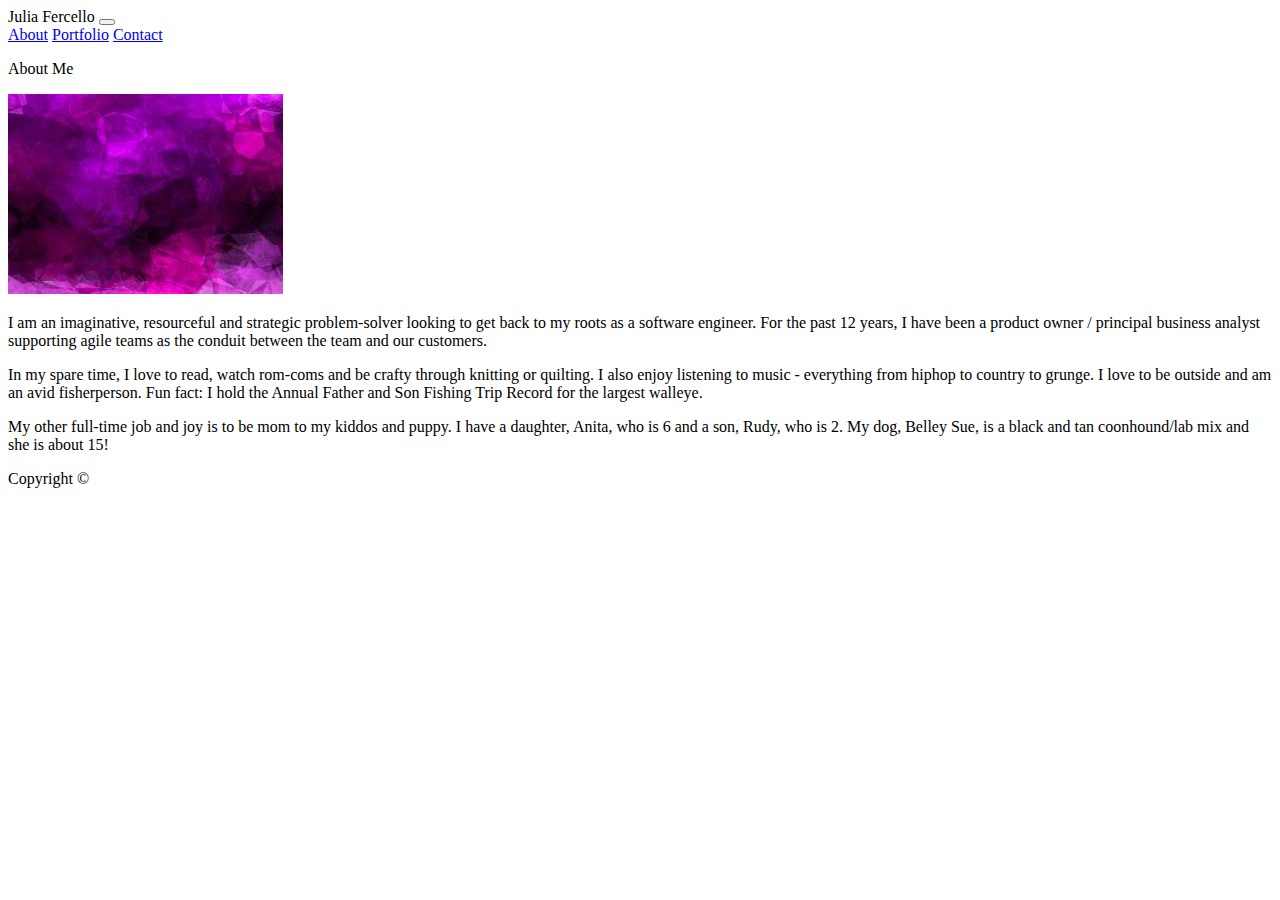
==== index.html @ 5b9e34c6 "first draft" ====
<!doctype html>
<html lang="en">

<head>
    <!-- Required meta tags -->
    <meta charset="utf-8">
    <meta name="viewport" content="width=device-width, initial-scale=1, shrink-to-fit=no">

    <!-- Bootstrap CSS -->
    <link rel="stylesheet" href="https://stackpath.bootstrapcdn.com/bootstrap/4.2.1/css/bootstrap.min.css" integrity="sha384-GJzZqFGwb1QTTN6wy59ffF1BuGJpLSa9DkKMp0DgiMDm4iYMj70gZWKYbI706tWS"
        crossorigin="anonymous">
    <title>About Me</title>
</head>

<body>
    <nav class="navbar navbar-expand-lg navbar-dark bg-info">
        <span class="navbar-brand h1">Julia Fercello</span>
        <button class="navbar-toggler" type="button" data-toggle="collapse" data-target="#navbarNavAltMarkup"
            aria-controls="navbarNavAltMarkup" aria-expanded="false" aria-label="Toggle navigation">
            <span class="navbar-toggler-icon"></span>
        </button>
        <div class="collapse navbar-collapse justify-content-end" id="navbarNavAltMarkup">
            <div class="navbar-nav">
                <a class="nav-item nav-link active" href="index.html">About</a>
                <a class="nav-item nav-link" href="portfolio.html">Portfolio</a>
                <a class="nav-item nav-link " href="contact.html">Contact</a>
            </div>
        </div>
    </nav>

    <div class="container">
        <div class="row">
            <div class="col-sm-12">
                <p class="h2 mt-3">About Me</p>
            </div>
        </div>
        <div class="row">
            <div class="col-sm-12">
                <img src="images/PlaceholderProfile.jpg" class="rounded float-left mr-4 mb-4 img-fluid" alt="Profile Picture">
                <p class="lead">I am an imaginative, resourceful and strategic problem-solver looking to get back to my
                    roots as a
                    software engineer.
                    For the past 12 years, I have been a product owner / principal business analyst supporting
                    agile teams as the conduit between the team and our customers.</p>
                <p class="lead">In my spare time, I love to read, watch rom-coms and be crafty through knitting or
                    quilting. I also
                    enjoy listening to music - everything from hiphop to country to grunge. I love to be outside and am
                    an avid fisherperson. Fun fact: I hold the
                    Annual Father and Son Fishing Trip Record for the largest walleye. </p>
                <p class="lead">My other full-time job and joy is to be mom to my
                    kiddos and puppy. I have a daughter, Anita, who is 6 and a son, Rudy, who is 2. My dog, Belley Sue,
                    is a black and tan coonhound/lab mix and she is about 15!</p>
            </div>
        </div>
    </div>

    <footer class="py-3 text-center bg-light">
        <div class="container">
            <span class="text-muted">Copyright &#169;</span>
        </div>
    </footer>

    <!-- Optional JavaScript -->
    <!-- jQuery first, then Popper.js, then Bootstrap JS -->
    <script src="https://code.jquery.com/jquery-3.3.1.slim.min.js" integrity="sha384-q8i/X+965DzO0rT7abK41JStQIAqVgRVzpbzo5smXKp4YfRvH+8abtTE1Pi6jizo"
        crossorigin="anonymous"></script>
    <script src="https://cdnjs.cloudflare.com/ajax/libs/popper.js/1.14.6/umd/popper.min.js" integrity="sha384-wHAiFfRlMFy6i5SRaxvfOCifBUQy1xHdJ/yoi7FRNXMRBu5WHdZYu1hA6ZOblgut"
        crossorigin="anonymous"></script>
    <script src="https://stackpath.bootstrapcdn.com/bootstrap/4.2.1/js/bootstrap.min.js" integrity="sha384-B0UglyR+jN6CkvvICOB2joaf5I4l3gm9GU6Hc1og6Ls7i6U/mkkaduKaBhlAXv9k"
        crossorigin="anonymous"></script>
</body>

</html>
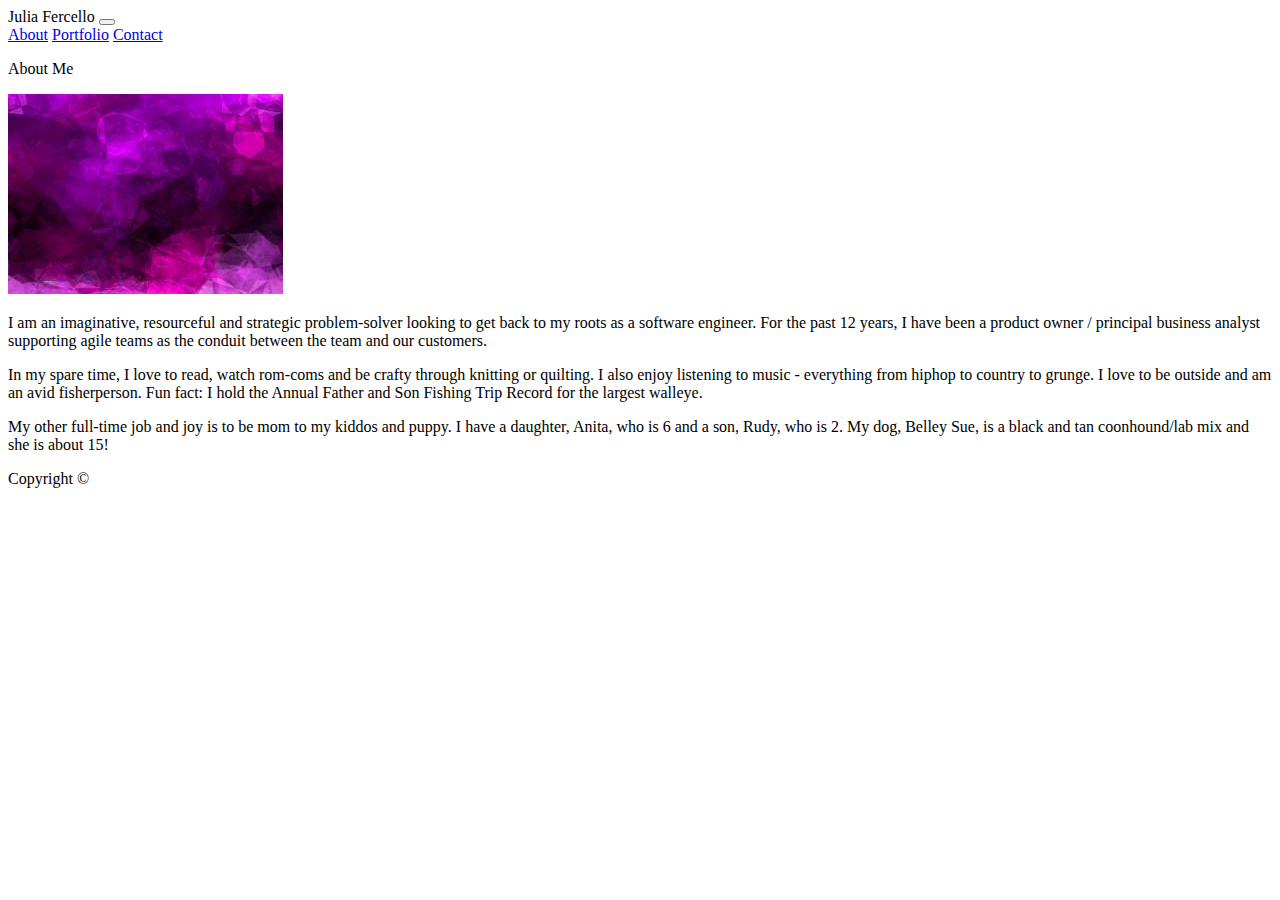
==== commit 2baf6e84: "first draft of portfolio page and other minor changes" ====
--- a/index.html
+++ b/index.html
@@ -28,26 +28,26 @@
         </div>
     </nav>
 
-    <div class="container">
+    <div class="container border rounded my-3">
         <div class="row">
             <div class="col-sm-12">
-                <p class="h2 mt-3">About Me</p>
+                <p class="h2 mt-3 p-3 border-bottom">About Me</p>
             </div>
         </div>
         <div class="row">
             <div class="col-sm-12">
-                <img src="images/PlaceholderProfile.jpg" class="rounded float-left mr-4 mb-4 img-fluid" alt="Profile Picture">
-                <p class="lead">I am an imaginative, resourceful and strategic problem-solver looking to get back to my
+                <img src="images/PlaceholderProfile.jpg" class="rounded float-left mx-3 mt-3 img-fluid" alt="Profile Picture">
+                <p class="lead mt-3 mx-3">I am an imaginative, resourceful and strategic problem-solver looking to get back to my
                     roots as a
                     software engineer.
                     For the past 12 years, I have been a product owner / principal business analyst supporting
                     agile teams as the conduit between the team and our customers.</p>
-                <p class="lead">In my spare time, I love to read, watch rom-coms and be crafty through knitting or
+                <p class="lead mx-3">In my spare time, I love to read, watch rom-coms and be crafty through knitting or
                     quilting. I also
                     enjoy listening to music - everything from hiphop to country to grunge. I love to be outside and am
                     an avid fisherperson. Fun fact: I hold the
                     Annual Father and Son Fishing Trip Record for the largest walleye. </p>
-                <p class="lead">My other full-time job and joy is to be mom to my
+                <p class="lead mx-3">My other full-time job and joy is to be mom to my
                     kiddos and puppy. I have a daughter, Anita, who is 6 and a son, Rudy, who is 2. My dog, Belley Sue,
                     is a black and tan coonhound/lab mix and she is about 15!</p>
             </div>
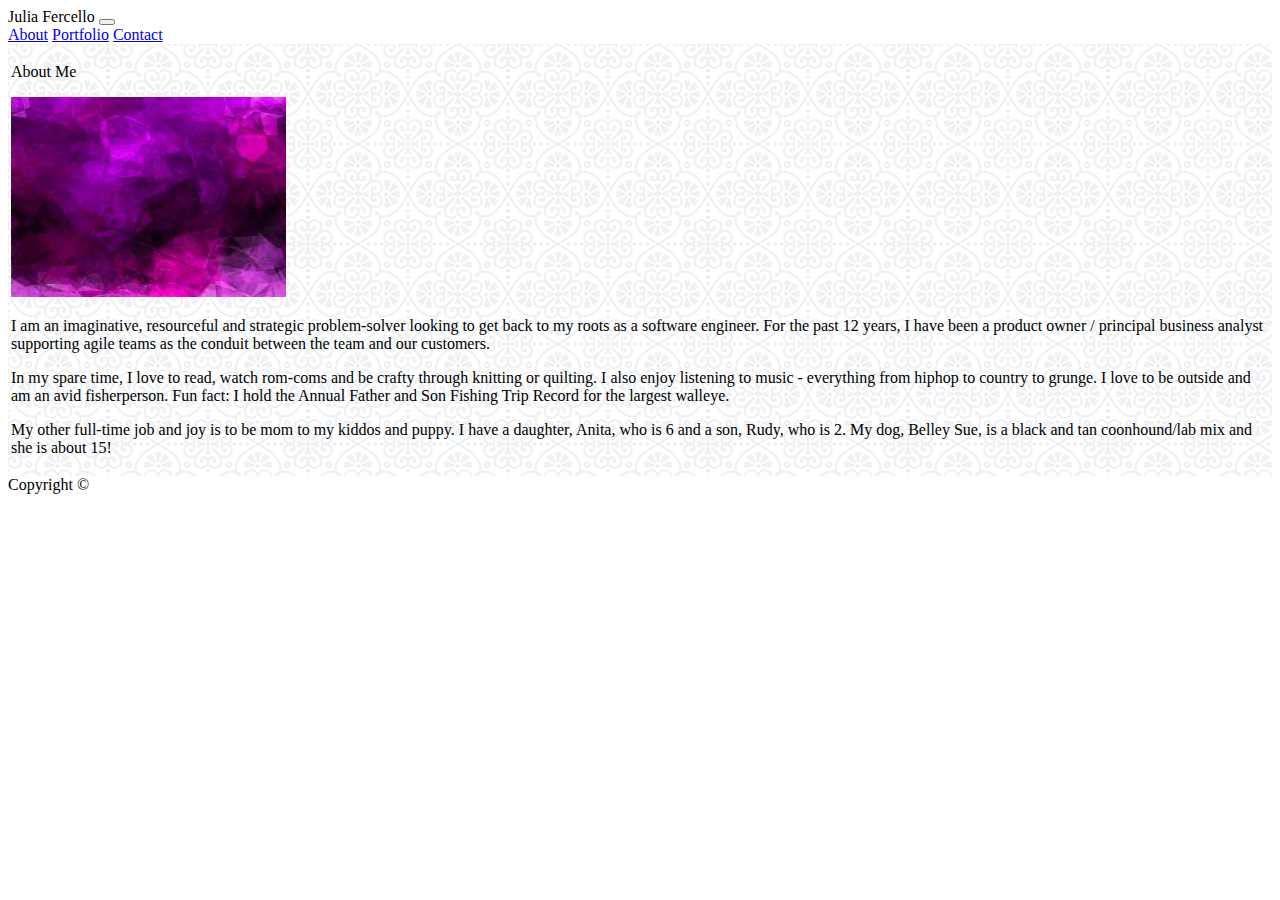
==== commit baa754d5: "Add Background Image" ====
--- a/index.html
+++ b/index.html
@@ -9,10 +9,13 @@
     <!-- Bootstrap CSS -->
     <link rel="stylesheet" href="https://stackpath.bootstrapcdn.com/bootstrap/4.2.1/css/bootstrap.min.css" integrity="sha384-GJzZqFGwb1QTTN6wy59ffF1BuGJpLSa9DkKMp0DgiMDm4iYMj70gZWKYbI706tWS"
         crossorigin="anonymous">
+    <!--CSS for background image/pattern-->
+    <link rel="stylesheet" type="text/css" href="css/style.css">
     <title>About Me</title>
 </head>
 
 <body>
+    <!--Nav Bar-->
     <nav class="navbar navbar-expand-lg navbar-dark bg-info">
         <span class="navbar-brand h1">Julia Fercello</span>
         <button class="navbar-toggler" type="button" data-toggle="collapse" data-target="#navbarNavAltMarkup"
@@ -27,40 +30,47 @@
             </div>
         </div>
     </nav>
-
-    <div class="container border rounded my-3">
-        <div class="row">
-            <div class="col-sm-12">
-                <p class="h2 mt-3 p-3 border-bottom">About Me</p>
+    
+    <!--Main Content-->
+    <div class="backgroundpattern">
+        <div class="container border rounded my-3 bg-white">
+            <div class="row">
+                <div class="col-sm-12">
+                    <p class="h2 mt-3 p-3 border-bottom">About Me</p>
+                </div>
             </div>
-        </div>
-        <div class="row">
-            <div class="col-sm-12">
-                <img src="images/PlaceholderProfile.jpg" class="rounded float-left mx-3 mt-3 img-fluid" alt="Profile Picture">
-                <p class="lead mt-3 mx-3">I am an imaginative, resourceful and strategic problem-solver looking to get back to my
-                    roots as a
-                    software engineer.
-                    For the past 12 years, I have been a product owner / principal business analyst supporting
-                    agile teams as the conduit between the team and our customers.</p>
-                <p class="lead mx-3">In my spare time, I love to read, watch rom-coms and be crafty through knitting or
-                    quilting. I also
-                    enjoy listening to music - everything from hiphop to country to grunge. I love to be outside and am
-                    an avid fisherperson. Fun fact: I hold the
-                    Annual Father and Son Fishing Trip Record for the largest walleye. </p>
-                <p class="lead mx-3">My other full-time job and joy is to be mom to my
-                    kiddos and puppy. I have a daughter, Anita, who is 6 and a son, Rudy, who is 2. My dog, Belley Sue,
-                    is a black and tan coonhound/lab mix and she is about 15!</p>
+            <div class="row">
+                <div class="col-sm-12">
+                    <img src="images/PlaceholderProfile.jpg" class="rounded float-left mx-3 mt-3 img-fluid" alt="Profile Picture">
+                    <p class="lead mt-3 mx-3">I am an imaginative, resourceful and strategic problem-solver looking to
+                        get back to my
+                        roots as a
+                        software engineer.
+                        For the past 12 years, I have been a product owner / principal business analyst supporting
+                        agile teams as the conduit between the team and our customers.</p>
+                    <p class="lead mx-3">In my spare time, I love to read, watch rom-coms and be crafty through
+                        knitting or
+                        quilting. I also
+                        enjoy listening to music - everything from hiphop to country to grunge. I love to be outside
+                        and am
+                        an avid fisherperson. Fun fact: I hold the
+                        Annual Father and Son Fishing Trip Record for the largest walleye. </p>
+                    <p class="lead mx-3">My other full-time job and joy is to be mom to my
+                        kiddos and puppy. I have a daughter, Anita, who is 6 and a son, Rudy, who is 2. My dog, Belley
+                        Sue,
+                        is a black and tan coonhound/lab mix and she is about 15!</p>
+                </div>
             </div>
         </div>
     </div>
 
+    <!--Footer-->
     <footer class="py-3 text-center bg-light">
         <div class="container">
             <span class="text-muted">Copyright &#169;</span>
         </div>
     </footer>
 
-    <!-- Optional JavaScript -->
     <!-- jQuery first, then Popper.js, then Bootstrap JS -->
     <script src="https://code.jquery.com/jquery-3.3.1.slim.min.js" integrity="sha384-q8i/X+965DzO0rT7abK41JStQIAqVgRVzpbzo5smXKp4YfRvH+8abtTE1Pi6jizo"
         crossorigin="anonymous"></script>
--- a/css/style.css
+++ b/css/style.css
@@ -0,0 +1,6 @@
+/* Add Background Pattern*/
+
+.backgroundpattern {
+    background-image: url("../images/regal.png");
+    padding: 3px; 
+}